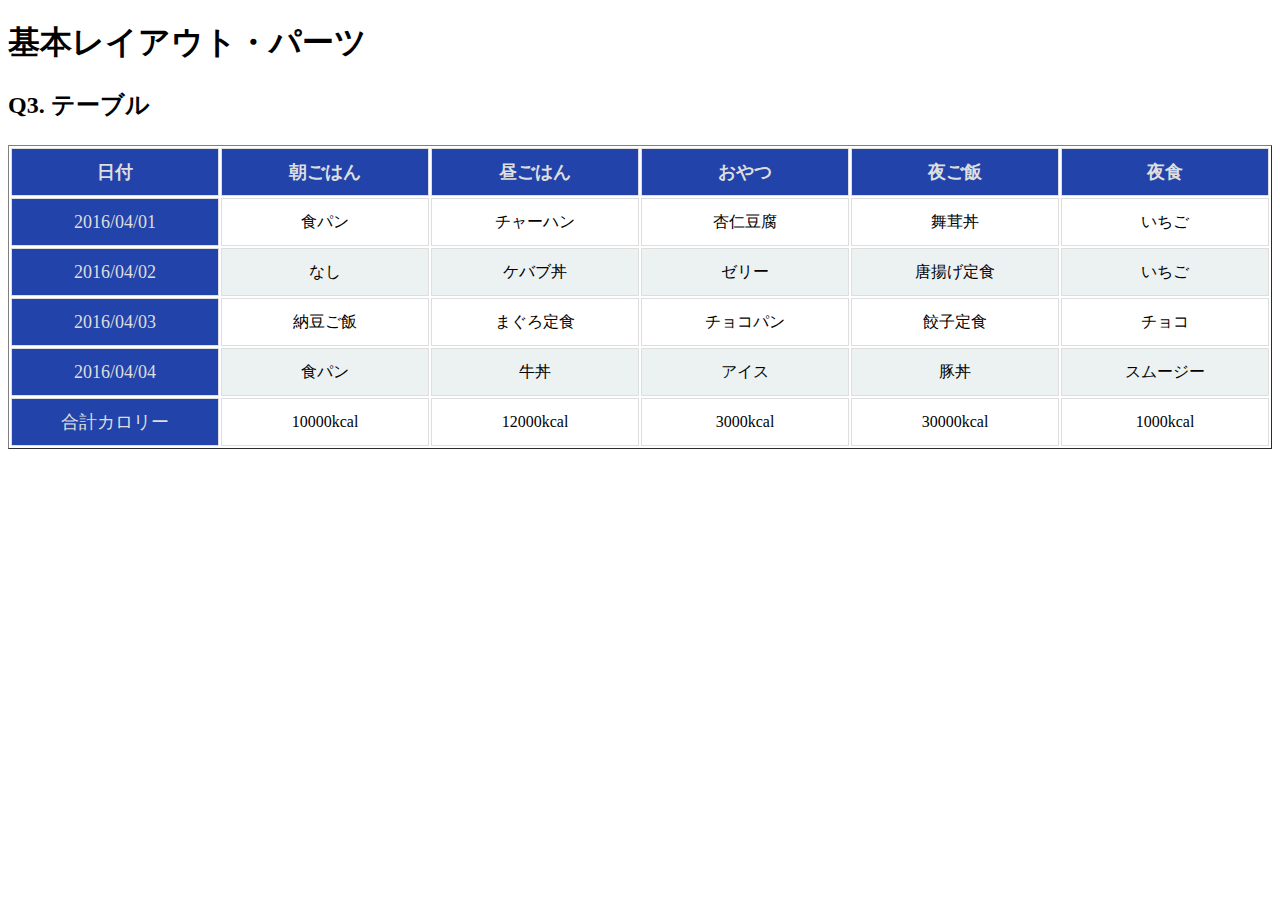
==== layout_parts/q3/index.html @ f678138c "html&css lesson 基本レイアウトパーツ前半のレビューをお願いいたします。　https://github.com/kentkuwabara" ====
<!DOCTYPE html>
<html>
  <head>
    <meta charset="utf-8">
    <meta http-equiv="X-UA-Compatible" content="IE=edge">
    <meta name="viewport" content="width=device-width, initial-scale=1.0, maximum-scale=1.0, user-scalable=no">
    <meta name="format-detection" content="telephone=no">
    <title>基本レイアウト・パーツ</title>
    <link rel="stylesheet" href="http://gizumo-inc.github.io/sample/front-lesson/layout_parts_new/assets/css/reset.css">
    <link rel="stylesheet" href="http://gizumo-inc.github.io/sample/front-lesson/layout_parts_new/assets/css/base.css">
    <link rel="stylesheet" href="css/style.css">
  </head>
  <body>
    <div class="wrapper">
      <h1 class="title">基本レイアウト・パーツ</h1>
      <h2 class="headline">
        <p class="headline__text">Q3. テーブル</p>
      </h2>
      <div class="box">
        <!-- 回答はクラスq3の要素の中に書いてね -->

        <!-- すでについてるクラスにはstyleを指定しない。styleをつける場合は自分で新たにクラスをつけること -->
        <div class="q3">
          <table  border="1"  class="q3_layout">
           <tr>
             <th>日付</th>
             <th>朝ごはん</th>
             <th>昼ごはん</th>
             <th>おやつ</th>
             <th>夜ご飯</th>
             <th>夜食</th>
           </tr>
           <tr> 
             <td>2016/04/01</td>
             <td>食パン</td>
             <td>チャーハン</td>
             <td>杏仁豆腐</td>
             <td>舞茸丼</td>
             <td>いちご</td>
           </tr>
           <tr>
             <td>2016/04/02</td>
             <td>なし</td>
             <td>ケバブ丼</td>
             <td>ゼリー</td>
             <td>唐揚げ定食</td>
             <td>いちご</td>
           </tr>
           <tr>
            <td>2016/04/03</td>
            <td>納豆ご飯</td>
            <td>まぐろ定食</td>
            <td>チョコパン</td>
            <td>餃子定食</td>
            <td>チョコ</td>
          </tr>
          <tr>
            <td>2016/04/04</td>
            <td>食パン</td>
            <td>牛丼</td>
            <td>アイス</td>
            <td>豚丼</td>
            <td>スムージー</td>
          </tr>
          <tr>
            <td>合計カロリー</td>
            <td>10000kcal</td>
            <td>12000kcal</td>
            <td>3000kcal</td>
            <td>30000kcal</td>
            <td>1000kcal</td>
          </tr>
          

          </table>

        </div>
        <!-- 回答はクラスq3の要素の中に書いてね -->
      </div>
    </div>
  </body>
</html>
---- layout_parts/q3/css/style.css ----
@charset "UTF-8";

/* 回答はここに書いてね */
.table,td,th{
  border: 1px solid #dedede;
  padding: 10px;
}
.q3_layout{
  table-layout: fixed;
  width: 100%;
}
.table,th{
  background-color: #2244aa;
  font-size: 18px;
  line-height: 26px;
  color: #dedede;
  }
.table,td{
  font-size: 16px;
  line-height: 22px;
}
.table,tr:nth-child(odd){
  background-color: #ecf1f2;
}
.table,td:first-child{
  background-color: #2244aa;
  font-size: 18px;
  line-height: 26px;
  color: #dedede;
}
.table,td{
  text-align: center;
  font-size: 16px;
  line-height: 22px;
}
.table,tr:last-child{
  border-top: dashed  #000  2px;
}

/* 回答はここに書いてね */
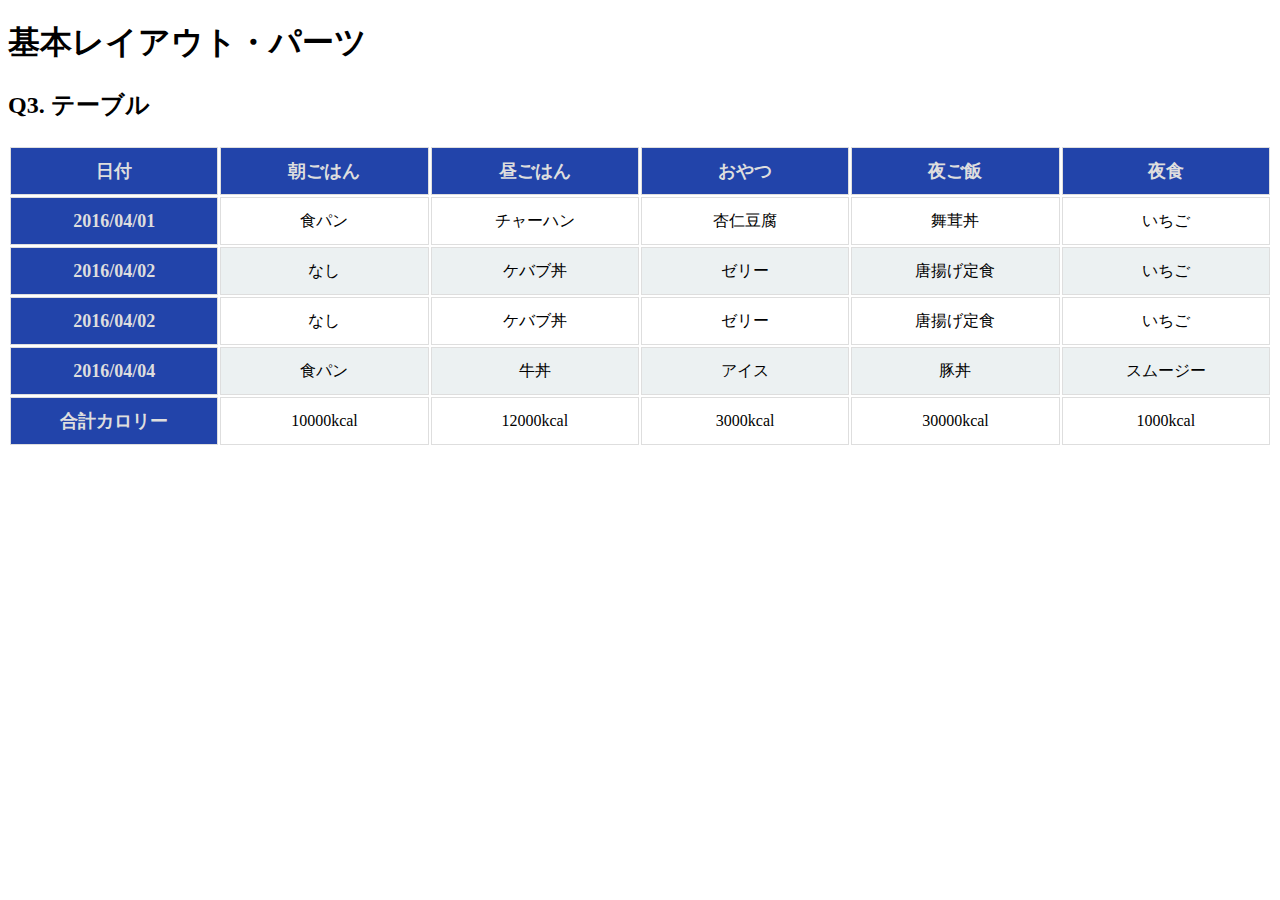
==== commit 039f2dea: "レイアウトパーツ前半を再提出します。" ====
--- a/layout_parts/q3/index.html
+++ b/layout_parts/q3/index.html
@@ -21,57 +21,67 @@
 
         <!-- すでについてるクラスにはstyleを指定しない。styleをつける場合は自分で新たにクラスをつけること -->
         <div class="q3">
-          <table  border="1"  class="q3_layout">
-           <tr>
-             <th>日付</th>
-             <th>朝ごはん</th>
-             <th>昼ごはん</th>
-             <th>おやつ</th>
-             <th>夜ご飯</th>
-             <th>夜食</th>
-           </tr>
-           <tr> 
-             <td>2016/04/01</td>
-             <td>食パン</td>
-             <td>チャーハン</td>
-             <td>杏仁豆腐</td>
-             <td>舞茸丼</td>
-             <td>いちご</td>
-           </tr>
-           <tr>
-             <td>2016/04/02</td>
-             <td>なし</td>
-             <td>ケバブ丼</td>
-             <td>ゼリー</td>
-             <td>唐揚げ定食</td>
-             <td>いちご</td>
-           </tr>
-           <tr>
-            <td>2016/04/03</td>
-            <td>納豆ご飯</td>
-            <td>まぐろ定食</td>
-            <td>チョコパン</td>
-            <td>餃子定食</td>
-            <td>チョコ</td>
-          </tr>
-          <tr>
-            <td>2016/04/04</td>
-            <td>食パン</td>
-            <td>牛丼</td>
-            <td>アイス</td>
-            <td>豚丼</td>
-            <td>スムージー</td>
-          </tr>
-          <tr>
-            <td>合計カロリー</td>
-            <td>10000kcal</td>
-            <td>12000kcal</td>
-            <td>3000kcal</td>
-            <td>30000kcal</td>
-            <td>1000kcal</td>
-          </tr>
-          
-
+          <table class="q3_layout">
+            <thead>
+              <tr>
+                <th>日付</th>
+                <th>朝ごはん</th>
+                <th>昼ごはん</th>
+                <th>おやつ</th>
+                <th>夜ご飯</th>
+                <th>夜食</th>
+              </tr>
+            </thead>
+            <tbody>
+              <tr>
+                <th>2016/04/01</th>
+                <td>食パン</td>
+                <td>チャーハン</td>
+                <td>杏仁豆腐</td>
+                <td>舞茸丼</td>
+                <td>いちご</td>
+              </tr>
+            </tbody>
+            <tbody>
+              <tr>
+                <th>2016/04/02</th>
+                <td>なし</td>
+                <td>ケバブ丼</td>
+                <td>ゼリー</td>
+                <td>唐揚げ定食</td>
+                <td>いちご</td>
+              </tr>
+            </tbody>
+            <tbody>
+              <tr>
+                <th>2016/04/02</th>
+                <td>なし</td>
+                <td>ケバブ丼</td>
+                <td>ゼリー</td>
+                <td>唐揚げ定食</td>
+                <td>いちご</td>
+              </tr>
+            </tbody>
+            <tbody>
+              <tr>
+                <th>2016/04/04</th>
+                <td>食パン</td>
+                <td>牛丼</td>
+                <td>アイス</td>
+                <td>豚丼</td>
+                <td>スムージー</td>
+              </tr>
+            </tbody>
+            <tbody>
+              <tr>
+              <th>合計カロリー</th>
+              <td>10000kcal</td>
+              <td>12000kcal</td>
+              <td>3000kcal</td>
+              <td>30000kcal</td>
+              <td>1000kcal</td>
+            </tr>
+            </tbody>
           </table>
 
         </div>
--- a/layout_parts/q3/css/style.css
+++ b/layout_parts/q3/css/style.css
@@ -1,39 +1,34 @@
 @charset "UTF-8";
 
 /* 回答はここに書いてね */
-.table,td,th{
+.q3_layout {
+  table-layout: fixed;
+  width: 100%;
+  text-align: center;
+  }
+
+th,tr,td {
   border: 1px solid #dedede;
   padding: 10px;
 }
-.q3_layout{
-  table-layout: fixed;
-  width: 100%;
-}
-.table,th{
+
+th {
   background-color: #2244aa;
+  color: #dedede;
   font-size: 18px;
   line-height: 26px;
-  color: #dedede;
   }
-.table,td{
+
+tbody {
   font-size: 16px;
   line-height: 22px;
 }
-.table,tr:nth-child(odd){
+
+tbody:nth-child(odd) {
   background-color: #ecf1f2;
 }
-.table,td:first-child{
-  background-color: #2244aa;
-  font-size: 18px;
-  line-height: 26px;
-  color: #dedede;
-}
-.table,td{
-  text-align: center;
-  font-size: 16px;
-  line-height: 22px;
-}
-.table,tr:last-child{
+
+tbody:last-child {
   border-top: dashed  #000  2px;
 }
 
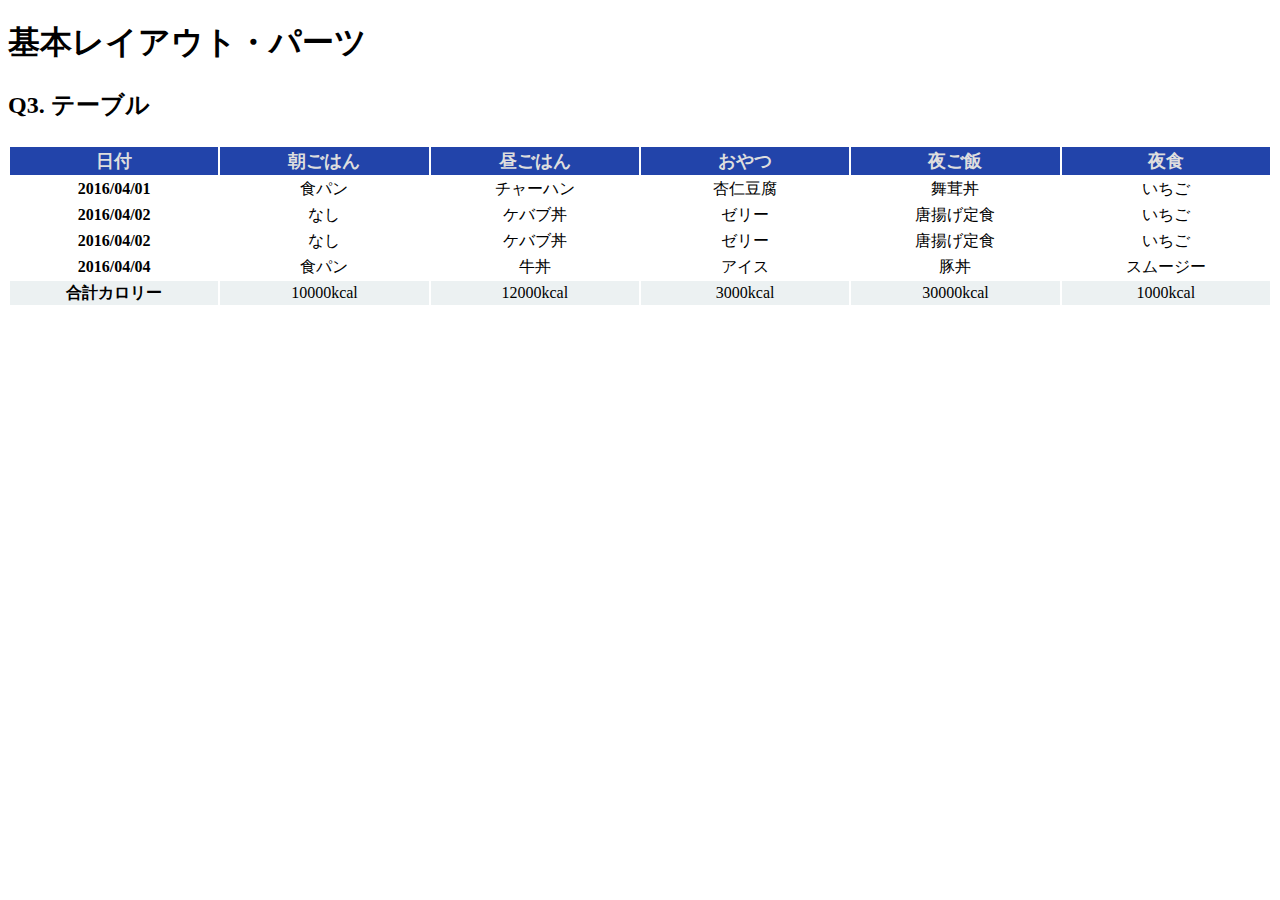
==== commit 2d7aed2a: "修正の再修正" ====
--- a/layout_parts/q3/index.html
+++ b/layout_parts/q3/index.html
@@ -22,8 +22,8 @@
         <!-- すでについてるクラスにはstyleを指定しない。styleをつける場合は自分で新たにクラスをつけること -->
         <div class="q3">
           <table class="q3_layout">
-            <thead>
-              <tr>
+            <thead class="head">
+              <tr class="table_sell">
                 <th>日付</th>
                 <th>朝ごはん</th>
                 <th>昼ごはん</th>
@@ -32,8 +32,8 @@
                 <th>夜食</th>
               </tr>
             </thead>
-            <tbody>
-              <tr>
+            <tbody class="q3_font">
+              <tr class="table_sell">
                 <th>2016/04/01</th>
                 <td>食パン</td>
                 <td>チャーハン</td>
@@ -41,9 +41,7 @@
                 <td>舞茸丼</td>
                 <td>いちご</td>
               </tr>
-            </tbody>
-            <tbody>
-              <tr>
+              <tr class="table_sell">
                 <th>2016/04/02</th>
                 <td>なし</td>
                 <td>ケバブ丼</td>
@@ -51,9 +49,7 @@
                 <td>唐揚げ定食</td>
                 <td>いちご</td>
               </tr>
-            </tbody>
-            <tbody>
-              <tr>
+              <tr class="table_sell">
                 <th>2016/04/02</th>
                 <td>なし</td>
                 <td>ケバブ丼</td>
@@ -61,9 +57,7 @@
                 <td>唐揚げ定食</td>
                 <td>いちご</td>
               </tr>
-            </tbody>
-            <tbody>
-              <tr>
+              <tr class="table_sell">
                 <th>2016/04/04</th>
                 <td>食パン</td>
                 <td>牛丼</td>
@@ -72,16 +66,16 @@
                 <td>スムージー</td>
               </tr>
             </tbody>
-            <tbody>
-              <tr>
-              <th>合計カロリー</th>
-              <td>10000kcal</td>
-              <td>12000kcal</td>
-              <td>3000kcal</td>
-              <td>30000kcal</td>
-              <td>1000kcal</td>
-            </tr>
-            </tbody>
+            <tfoot class="q3_font">
+              <tr class="table_sell">
+                <th>合計カロリー</th>
+                <td>10000kcal</td>
+                <td>12000kcal</td>
+                <td>3000kcal</td>
+                <td>30000kcal</td>
+                <td>1000kcal</td>
+                </tr>
+            </tfoot>
           </table>
 
         </div>
--- a/layout_parts/q3/css/style.css
+++ b/layout_parts/q3/css/style.css
@@ -7,28 +7,34 @@
   text-align: center;
   }
 
-th,tr,td {
+.table_sell {
   border: 1px solid #dedede;
   padding: 10px;
 }
 
-th {
+.head{
   background-color: #2244aa;
   color: #dedede;
   font-size: 18px;
   line-height: 26px;
   }
 
-tbody {
+.q3_font {
   font-size: 16px;
   line-height: 22px;
 }
+.q3_font:first-child{
+  background-color: #2244aa;
+  color: #dedede;
+  font-size: 18px;
+  line-height: 26px;
+}
 
-tbody:nth-child(odd) {
+.q3_font:nth-child(odd) {
   background-color: #ecf1f2;
 }
 
-tbody:last-child {
+.q3_font:last-child {
   border-top: dashed  #000  2px;
 }
 
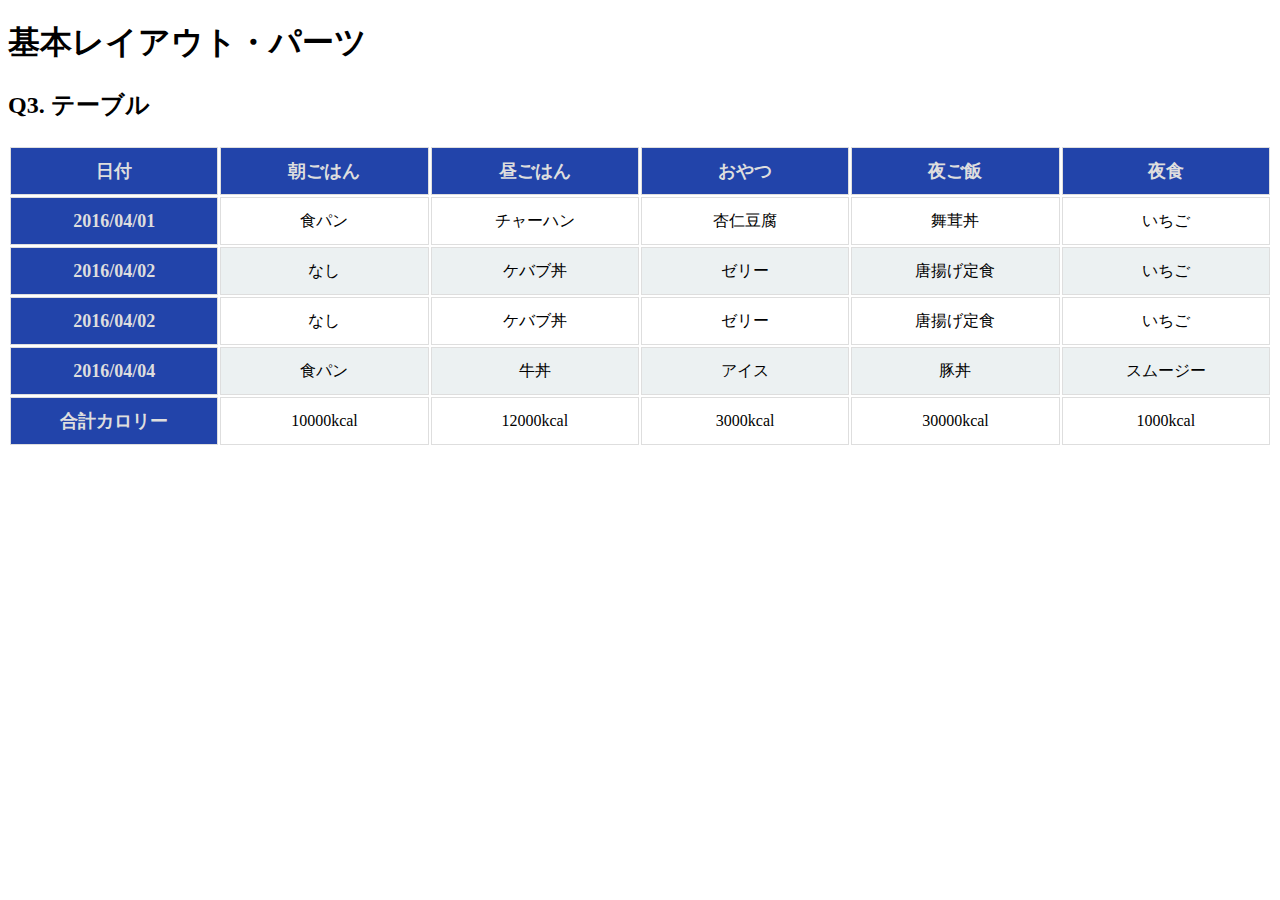
==== commit bab8ddc1: "レイアウトパーツ前半、再提出です。" ====
--- a/layout_parts/q3/index.html
+++ b/layout_parts/q3/index.html
@@ -21,9 +21,9 @@
 
         <!-- すでについてるクラスにはstyleを指定しない。styleをつける場合は自分で新たにクラスをつけること -->
         <div class="q3">
-          <table class="q3_layout">
-            <thead class="head">
-              <tr class="table_sell">
+          <table class="layout">
+            <thead>
+              <tr>
                 <th>日付</th>
                 <th>朝ごはん</th>
                 <th>昼ごはん</th>
@@ -32,8 +32,8 @@
                 <th>夜食</th>
               </tr>
             </thead>
-            <tbody class="q3_font">
-              <tr class="table_sell">
+            <tbody>
+              <tr>
                 <th>2016/04/01</th>
                 <td>食パン</td>
                 <td>チャーハン</td>
@@ -41,7 +41,7 @@
                 <td>舞茸丼</td>
                 <td>いちご</td>
               </tr>
-              <tr class="table_sell">
+              <tr>
                 <th>2016/04/02</th>
                 <td>なし</td>
                 <td>ケバブ丼</td>
@@ -49,7 +49,7 @@
                 <td>唐揚げ定食</td>
                 <td>いちご</td>
               </tr>
-              <tr class="table_sell">
+              <tr>
                 <th>2016/04/02</th>
                 <td>なし</td>
                 <td>ケバブ丼</td>
@@ -57,7 +57,7 @@
                 <td>唐揚げ定食</td>
                 <td>いちご</td>
               </tr>
-              <tr class="table_sell">
+              <tr>
                 <th>2016/04/04</th>
                 <td>食パン</td>
                 <td>牛丼</td>
@@ -66,8 +66,8 @@
                 <td>スムージー</td>
               </tr>
             </tbody>
-            <tfoot class="q3_font">
-              <tr class="table_sell">
+            <tbody>
+              <tr>
                 <th>合計カロリー</th>
                 <td>10000kcal</td>
                 <td>12000kcal</td>
@@ -75,7 +75,7 @@
                 <td>30000kcal</td>
                 <td>1000kcal</td>
                 </tr>
-            </tfoot>
+            </tbody>
           </table>
 
         </div>
--- a/layout_parts/q3/css/style.css
+++ b/layout_parts/q3/css/style.css
@@ -1,40 +1,33 @@
 @charset "UTF-8";
 
 /* 回答はここに書いてね */
-.q3_layout {
+.layout {
   table-layout: fixed;
   width: 100%;
   text-align: center;
   }
 
-.table_sell {
+.layout td{
   border: 1px solid #dedede;
   padding: 10px;
+  font-size: 16px;
+  line-height: 22px;
 }
 
-.head{
+.layout th{
   background-color: #2244aa;
   color: #dedede;
   font-size: 18px;
   line-height: 26px;
+  border: 1px solid #dedede;
+  padding: 10px;
   }
 
-.q3_font {
-  font-size: 16px;
-  line-height: 22px;
-}
-.q3_font:first-child{
-  background-color: #2244aa;
-  color: #dedede;
-  font-size: 18px;
-  line-height: 26px;
-}
-
-.q3_font:nth-child(odd) {
+.layout tr:nth-child(even) {
   background-color: #ecf1f2;
 }
 
-.q3_font:last-child {
+.layout tbody:last-child{
   border-top: dashed  #000  2px;
 }
 
